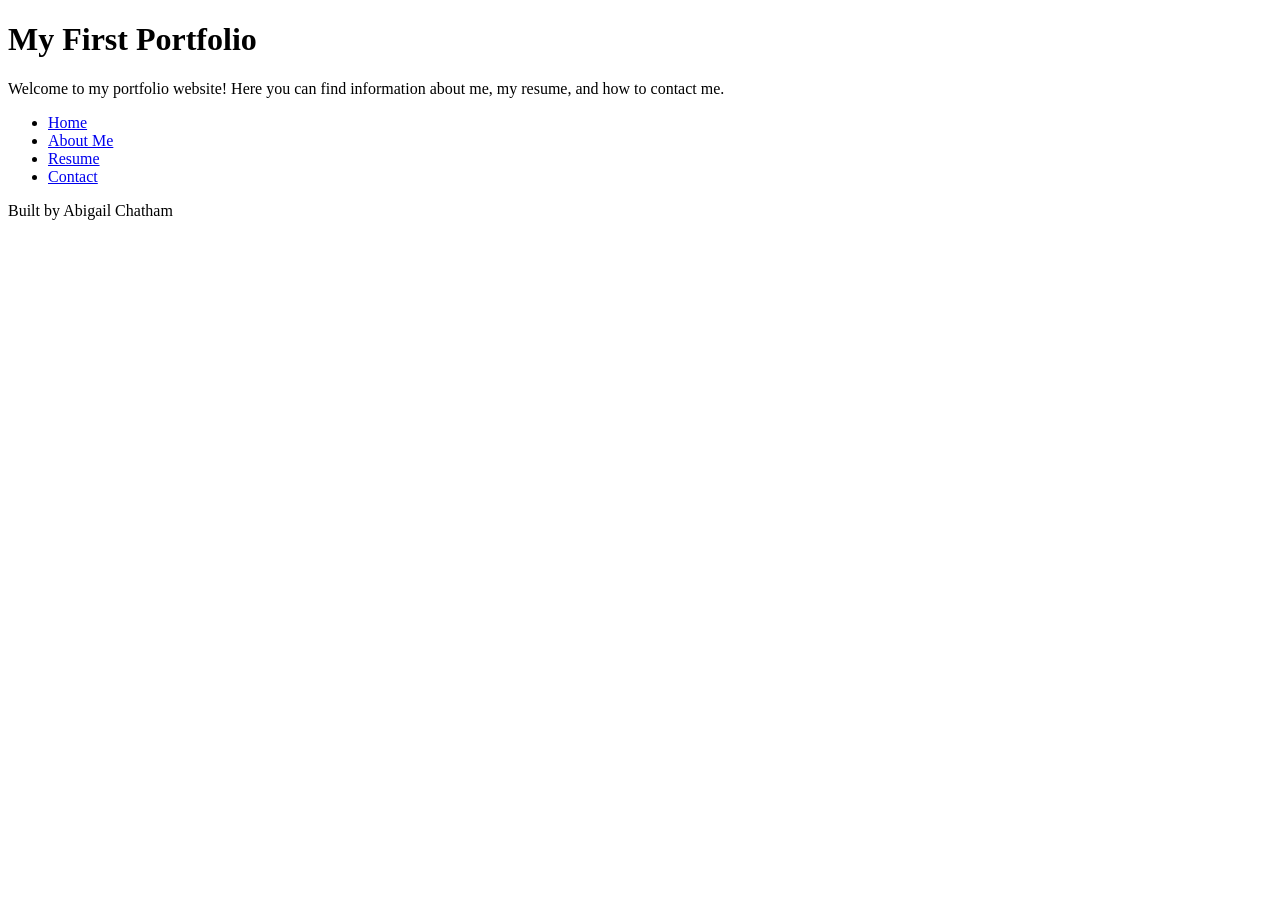
==== index.html @ 579c809d "html basics all content necessary for code-along" ====
<!DOCTYPE html>
<html lang="en">
<head>
    <meta charset="UTF-8">
    <meta name="viewport" content="width=device-width, initial-scale=1.0">
    <title>My First Portfolio</title>
</head>
<body>
    <header>
        <h1>My First Portfolio</h1>
        <p>Welcome to my portfolio website! Here you can find information about me, my resume, and how to contact me.</p>
    </header>
    <nav>
        <ul>
            <li><a href="index.html">Home</a></li>
            <li><a href="about.html">About Me</a></li>
            <li><a href="resume.html">Resume</a></li>
            <li><a href="contact.html">Contact</a></li>
        </ul>
    </nav>
    <main>

    </main>
    <footer>
        <p>Built by Abigail Chatham</p>
    </footer>
</body>
</html>
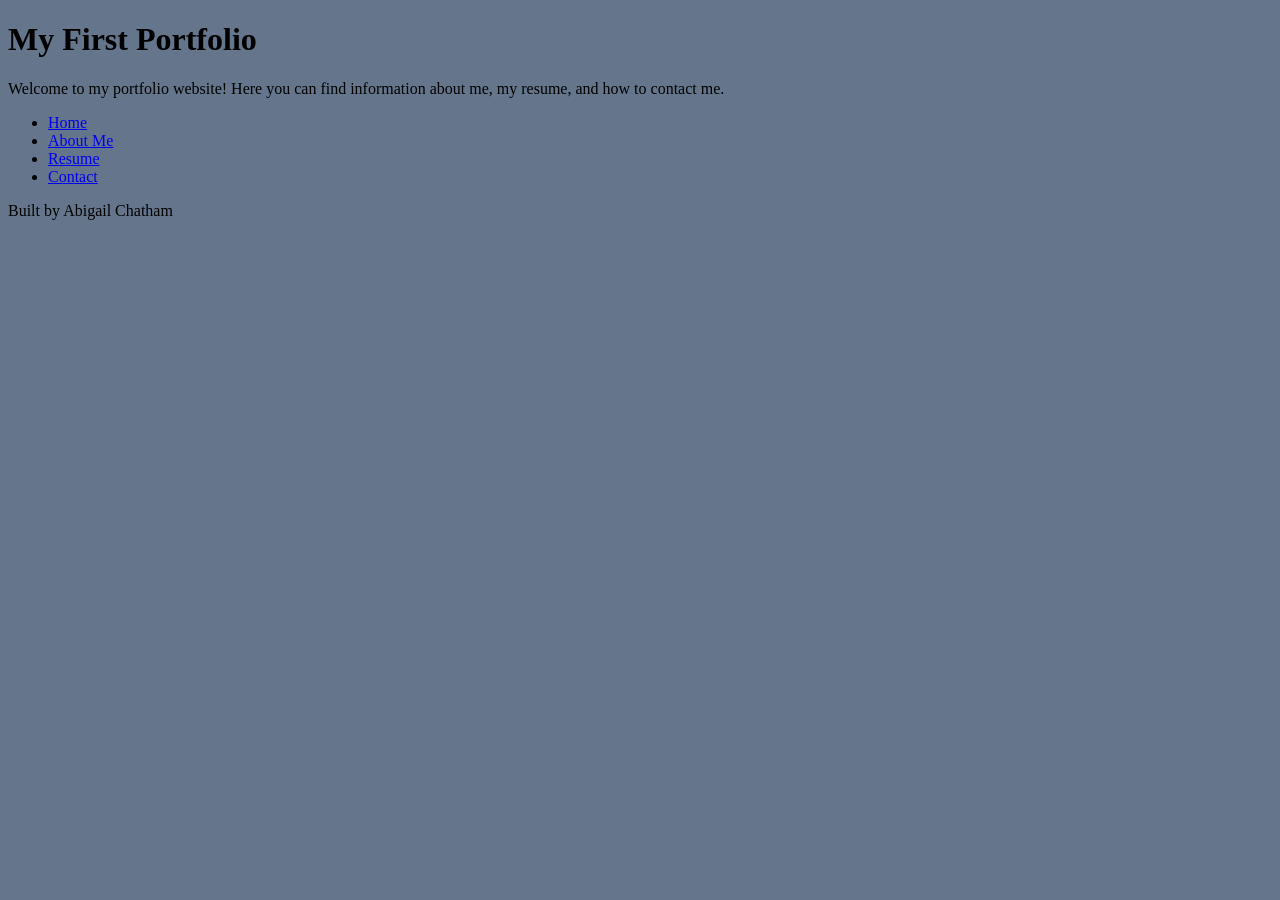
==== commit ea1dbcf4: "final website final" ====
--- a/index.html
+++ b/index.html
@@ -3,6 +3,7 @@
 <head>
     <meta charset="UTF-8">
     <meta name="viewport" content="width=device-width, initial-scale=1.0">
+    <link rel="stylesheet" href="styles.css">
     <title>My First Portfolio</title>
 </head>
 <body>
--- a/styles.css
+++ b/styles.css
@@ -0,0 +1,13 @@
+/* CSS by Abigail Chatham */
+/* Color Palette
+deep black= #05080D
+slate blue= #65768C
+steel blue= #263640
+burnt orange= #bf5b04
+earth=#733917
+*/
+
+/* global styles mobile first */
+body {
+   background-color:#65768C;
+}
